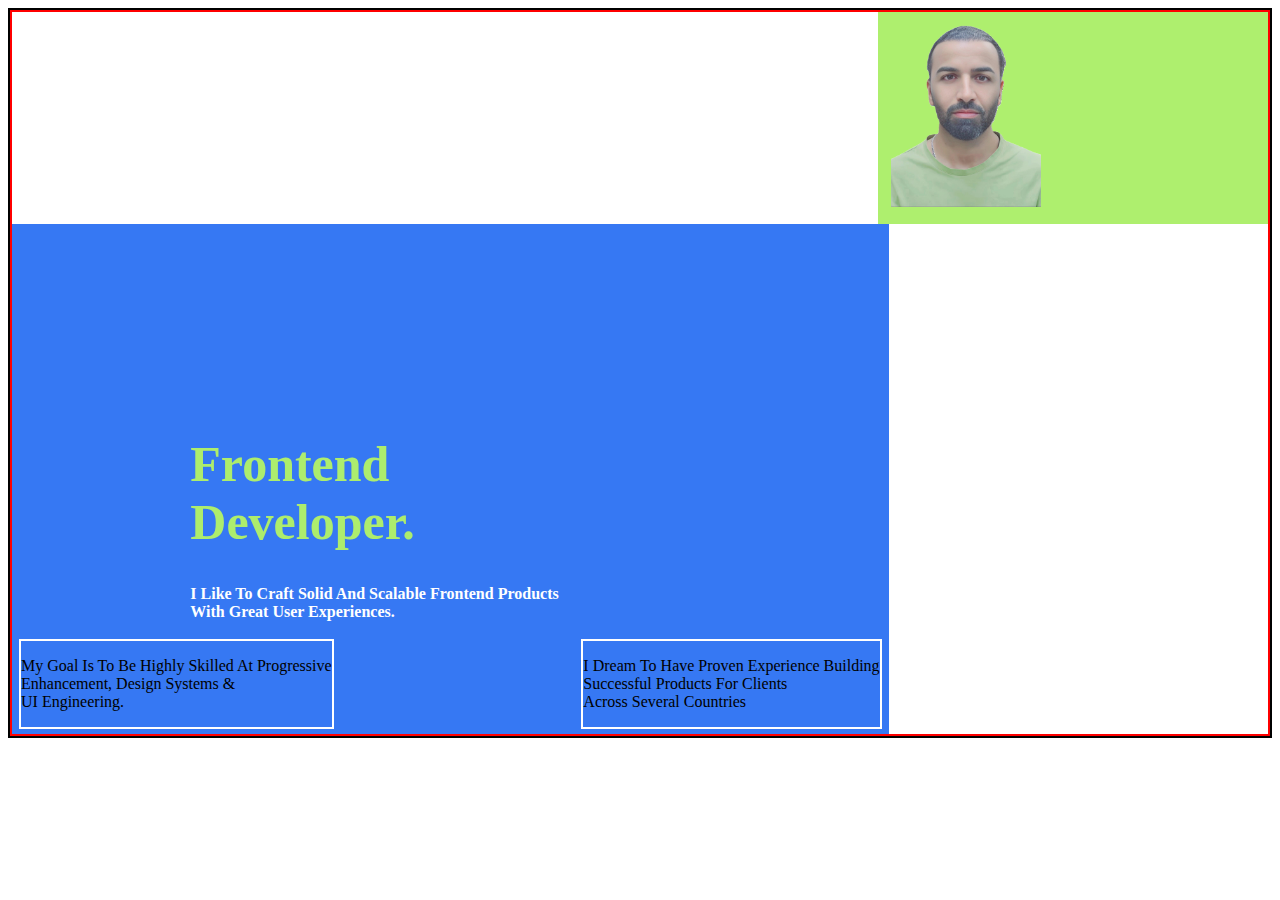
==== about.html @ 695e3ce3 "working with the about page" ====
<!DOCTYPE html>
<html lang="en">
<head>
    <meta charset="UTF-8">
    <meta name="viewport" content="width=device-width, initial-scale=1.0">
    <title>about page</title>
    <link rel="stylesheet" href="about.css">
</head>
<body>
    <div id="main-div" class="container-fluid">
      <div id="row-1" class="row">
        <div id="col-r" class="col">
            <img src="saadphoto08.png" alt="my-photo">
        </div>
        <div id="col-l" class="col">
            <h1>Frontend <br> Developer.</h1>
            <p id="p-1">I like to craft solid and scalable frontend products <br>
                with great user experiences.</p>
                <div class="card">
                    <div id="col-s1" class="col-sm">
                        <p class="p-s1-r"> I dream to have Proven experience building <br> successful products for clients <br> across several countries</p> 
                    </div>
                    <div id="col-s2" class="col-sm">
                        
                        <p class="p-s1-l">My Goal is to be Highly skilled at progressive <br> enhancement, design systems & <br> UI Engineering.</p>
                    </div>
                </div>
        </div>
      </div>
    </div>
</body>
</html>
---- about.css ----
*{
    /* background-image: url('background-1.jpeg'); */
    text-transform: capitalize;
}

#main-div {
    border: 2px solid black;
    display: block;
    overflow: hidden;
}

#row-1 {
    border: 2px solid red;
    box-sizing: border-box;
    overflow: hidden;
}

#col-r {
    border: 13.9px solid rgb(174, 239, 110);
    float: right;
    align-content: center;
    background-color: rgb(174, 239, 110);
    width: 29%;
}

#col-l {
    border: 5.5px solid rgb(54, 120, 243);
    background-color: rgb(54, 120, 243);
    float: left;
    width: 69%;
}

.card {
    border: 2px solid rgb(54, 120, 243);
}

#col-s1 {
    border: 2px solid white;
    float: right;
}

#col-s2 {
    border: 2px solid white;
    float: left;
}

img {
    align-self: center;
    width: 150px;
    height: auto;
}

h1 {
    color: rgb(173, 237, 109);
    font-weight: 600;
    font-size: 50px;
    padding-top: 20%;
    padding-left: 20%;
    
}

#p-1 {
    color: white;
    font-weight: 600;
    padding-left:20%;
}
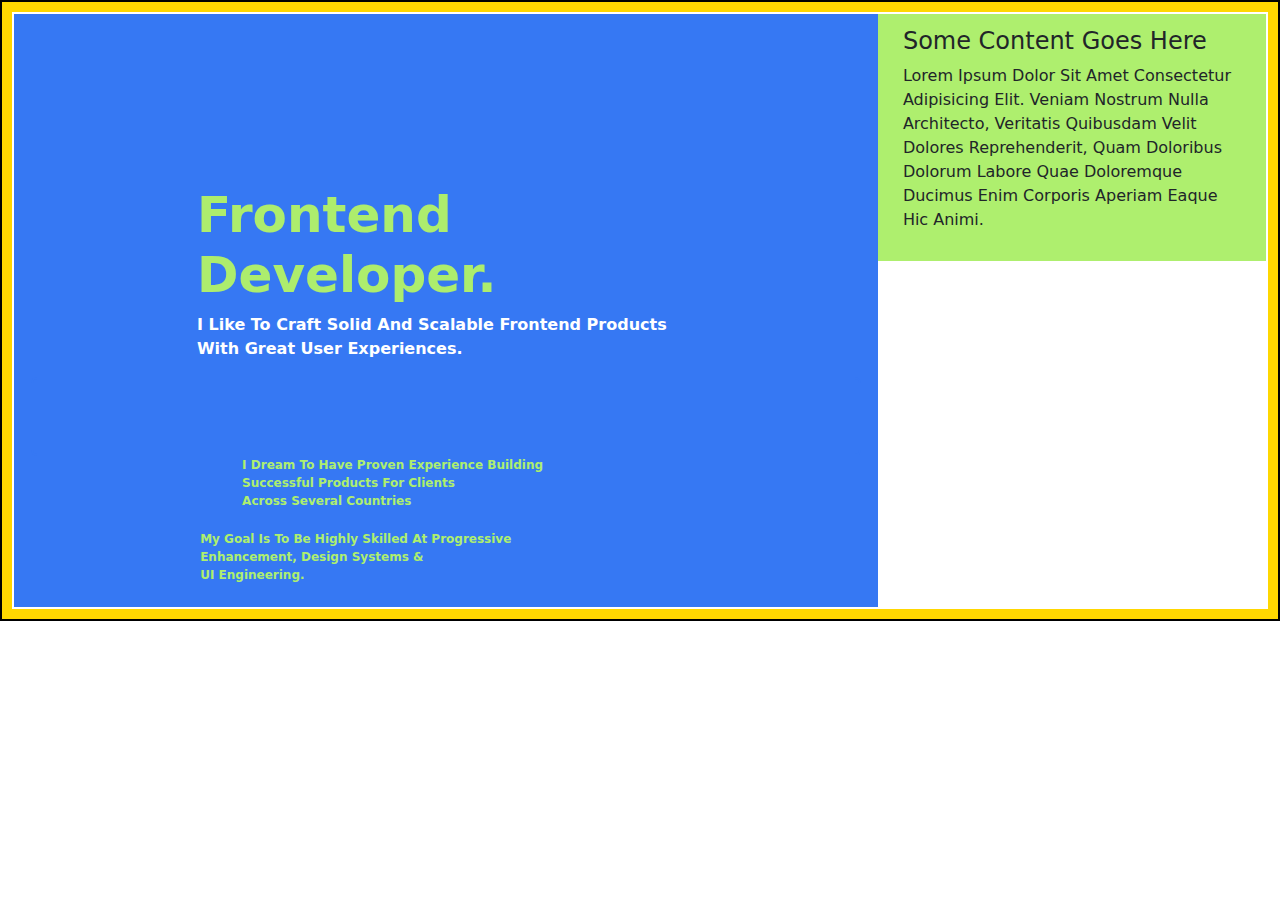
==== commit 07c0be67: "I have to complete this section/img and so on" ====
--- a/about.html
+++ b/about.html
@@ -2,15 +2,24 @@
 <html lang="en">
 <head>
     <meta charset="UTF-8">
-    <meta name="viewport" content="width=device-width, initial-scale=1.0">
+    <meta name="viewport" content="width=device-width, initial-scale=1">
     <title>about page</title>
+    <link href='https://unpkg.com/boxicons@2.1.4/css/boxicons.min.css' rel='stylesheet'>
+    <link href="https://cdn.jsdelivr.net/npm/bootstrap@5.3.3/dist/css/bootstrap.min.css" rel="stylesheet">
+    <script src="https://cdn.jsdelivr.net/npm/bootstrap@5.3.3/dist/js/bootstrap.bundle.min.js"></script>
     <link rel="stylesheet" href="about.css">
 </head>
 <body>
-    <div id="main-div" class="container-fluid">
-      <div id="row-1" class="row">
+    <div id="main-div" class="container-fluid"> 
+      <div id="row-1" class="row">           
         <div id="col-r" class="col">
-            <img src="saadphoto08.png" alt="my-photo">
+
+            <!--I have to complete this section*******-->
+            <h4>Some content goes here</h4>
+            <p>Lorem ipsum dolor sit amet consectetur adipisicing elit. 
+                Veniam nostrum nulla architecto, veritatis quibusdam velit dolores reprehenderit,
+                 quam doloribus dolorum labore quae doloremque ducimus enim corporis aperiam eaque hic animi.</p>
+            <!-- <img id="bg-pen" src="background-3.jpeg" alt="my-photo">  -->
         </div>
         <div id="col-l" class="col">
             <h1>Frontend <br> Developer.</h1>
@@ -28,5 +37,8 @@
         </div>
       </div>
     </div>
+    <script src="https://ajax.googleapis.com/ajax/libs/jquery/3.5.1/jquery.min.js"></script>
+    <script src="https://cdnjs.cloudflare.com/ajax/libs/popper.js/1.16.0/umd/popper.min.js"></script>
+    <script src="https://maxcdn.bootstrapcdn.com/bootstrap/4.5.2/js/bootstrap.min.js"></script>
 </body>
 </html>--- a/about.css
+++ b/about.css
@@ -1,6 +1,7 @@
 *{
     /* background-image: url('background-1.jpeg'); */
     text-transform: capitalize;
+   /*  padding: 2px; */
 }
 
 #main-div {
@@ -10,9 +11,10 @@
 }
 
 #row-1 {
-    border: 2px solid red;
-    box-sizing: border-box;
+    border: 10px solid gold;
+    padding: 2px;
     overflow: hidden;
+    display: block;
 }
 
 #col-r {
@@ -20,7 +22,9 @@
     float: right;
     align-content: center;
     background-color: rgb(174, 239, 110);
-    width: 29%;
+    width: 31%;
+    display: block;
+    
 }
 
 #col-l {
@@ -32,23 +36,33 @@
 
 .card {
     border: 2px solid rgb(54, 120, 243);
+    background-color:rgb(54, 120, 243);
+    display: block;
+    padding-top: 9%;
 }
 
 #col-s1 {
-    border: 2px solid white;
+    border: 2px solid rgb(54, 120, 243);
     float: right;
+    padding-right: 38%;
+    font-size: 12px;
+    font-weight: bold;
+    color: rgb(174, 239, 110);
 }
 
 #col-s2 {
-    border: 2px solid white;
+    border: 2px solid rgb(54, 120, 243);
     float: left;
+    padding-left: 20%;
+    font-size: 12px;
+    font-weight: bold;
+    color: rgb(174, 239, 110);
 }
 
-img {
-    align-self: center;
-    width: 150px;
-    height: auto;
-}
+/* #bg-pen {
+    width: 140%;
+    padding: 3px;
+} */
 
 h1 {
     color: rgb(173, 237, 109);
